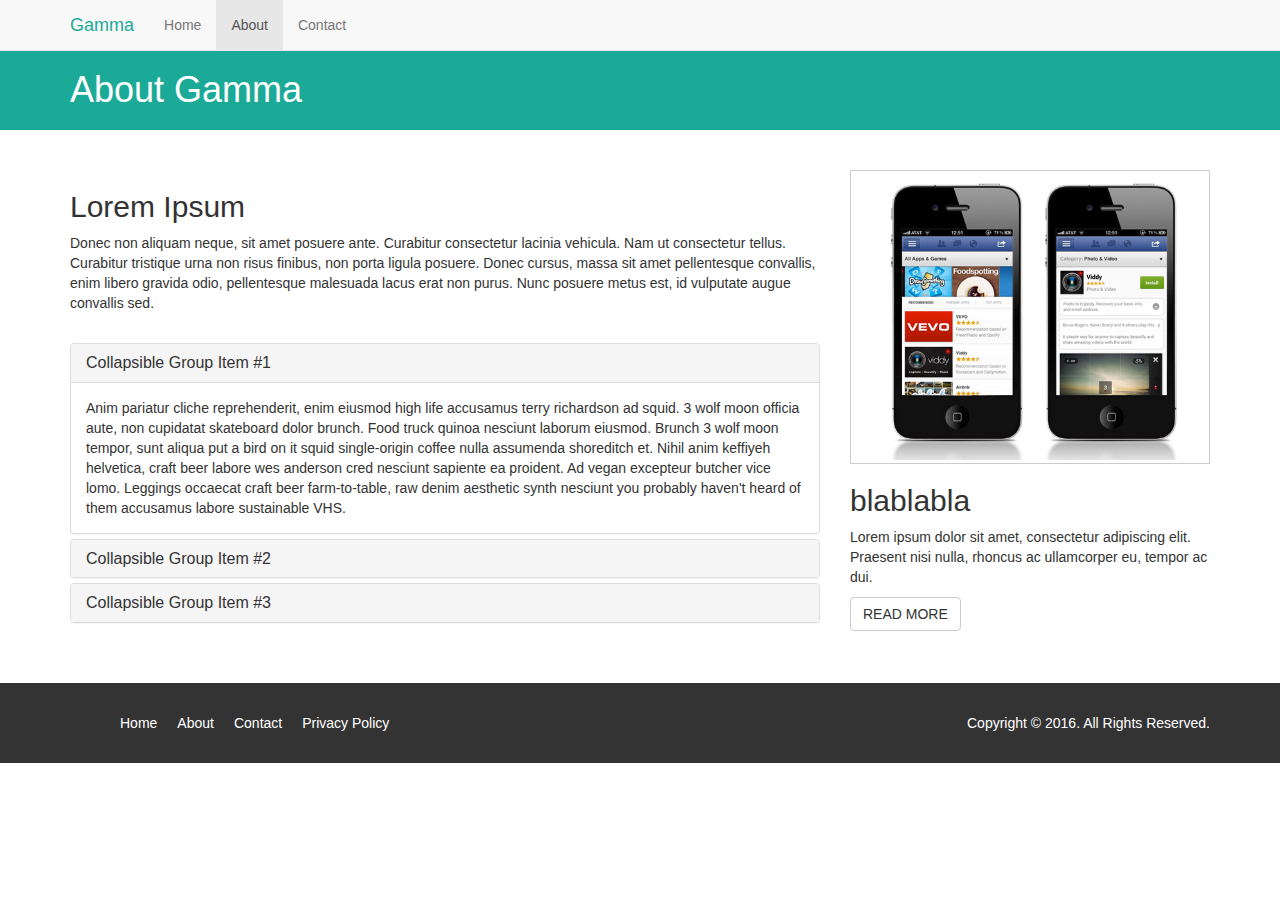
==== about.html @ f57f16d9 "- Added about & contact" ====
<!DOCTYPE html>
<html lang="en">
  <head>
    <meta charset="utf-8">
    <meta http-equiv="X-UA-Compatible" content="IE=edge">
    <!-- Responsive mobile -->
    <meta name="viewport" content="width=device-width, initial-scale=1">
    <!-- The above 3 meta tags *must* come first in the head; any other head content must come *after* these tags -->


    <title>Gama: About</title>

    <!-- Bootstrap core CSS -->
    <link href="css/bootstrap.css" rel="stylesheet">

    <!-- Own CSS -->
    <link href="css/style.css" rel = "stylesheet">

  </head>

  <body>
      <!-- White navbar -> default -->
    <nav class="navbar navbar-default navbar-fixed-top">
      <div class="container">
        <div class="navbar-header">
          <button type="button" class="navbar-toggle collapsed" data-toggle="collapse" data-target="#navbar" aria-expanded="false" aria-controls="navbar">
            <span class="sr-only">Toggle navigation</span>
            <span class="icon-bar"></span>
            <span class="icon-bar"></span>
            <span class="icon-bar"></span>
          </button>
          <a class="navbar-brand em-text" href="index.html">Gamma</a>
        </div>
        <div id="navbar" class="collapse navbar-collapse">
          <ul class="nav navbar-nav">
            <li><a href="index.html">Home</a></li>
            <li class="active"><a href="about.html">About</a></li>
            <li><a href="contact.html">Contact</a></li>
          </ul>
        </div><!--/.nav-collapse -->
      </div>
    </nav>

    <!-- Title bar -->
      <section id = "title-bar">
          <div class = "container">
              <div class = "row">
                  <div class = "col-md-12">
                      <h1>About Gamma</h1>
                  </div>
              </div><!-- ENDof row -->
          </div> <!-- ENDof Container -->
      </section>

   <!-- Section -->
      <section id = "about">
          <div class = "container">
              <div class = "row">
                  <div class = "col-md-8">
                      <h2>Lorem Ipsum</h2>
                      <p>Donec non aliquam neque, sit amet posuere ante. Curabitur consectetur lacinia vehicula. Nam ut consectetur tellus. Curabitur tristique urna non risus finibus, non porta ligula posuere. Donec cursus, massa sit amet pellentesque convallis, enim libero gravida odio, pellentesque malesuada lacus erat non purus. Nunc posuere metus est, id vulputate augue convallis sed. </p>
                      <br>

                    <!-- Panel collapse :accordion -->
                    <div class="panel-group" id="accordion" role="tablist" aria-multiselectable="true">
                      <div class="panel panel-default">
                        <div class="panel-heading" role="tab" id="headingOne">
                          <h4 class="panel-title">
                            <a role="button" data-toggle="collapse" data-parent="#accordion" href="#collapseOne" aria-expanded="true" aria-controls="collapseOne">
                              Collapsible Group Item #1
                            </a>
                          </h4>
                        </div>
                        <div id="collapseOne" class="panel-collapse collapse in" role="tabpanel" aria-labelledby="headingOne">
                          <div class="panel-body">
                            Anim pariatur cliche reprehenderit, enim eiusmod high life accusamus terry richardson ad squid. 3 wolf moon officia aute, non cupidatat skateboard dolor brunch. Food truck quinoa nesciunt laborum eiusmod. Brunch 3 wolf moon tempor, sunt aliqua put a bird on it squid single-origin coffee nulla assumenda shoreditch et. Nihil anim keffiyeh helvetica, craft beer labore wes anderson cred nesciunt sapiente ea proident. Ad vegan excepteur butcher vice lomo. Leggings occaecat craft beer farm-to-table, raw denim aesthetic synth nesciunt you probably haven't heard of them accusamus labore sustainable VHS.
                          </div>
                        </div>
                      </div>
                      <div class="panel panel-default">
                        <div class="panel-heading" role="tab" id="headingTwo">
                          <h4 class="panel-title">
                            <a class="collapsed" role="button" data-toggle="collapse" data-parent="#accordion" href="#collapseTwo" aria-expanded="false" aria-controls="collapseTwo">
                              Collapsible Group Item #2
                            </a>
                          </h4>
                        </div>
                        <div id="collapseTwo" class="panel-collapse collapse" role="tabpanel" aria-labelledby="headingTwo">
                          <div class="panel-body">
                            Anim pariatur cliche reprehenderit, enim eiusmod high life accusamus terry richardson ad squid. 3 wolf moon officia aute, non cupidatat skateboard dolor brunch. Food truck quinoa nesciunt laborum eiusmod. Brunch 3 wolf moon tempor, sunt aliqua put a bird on it squid single-origin coffee nulla assumenda shoreditch et. Nihil anim keffiyeh helvetica, craft beer labore wes anderson cred nesciunt sapiente ea proident. Ad vegan excepteur butcher vice lomo. Leggings occaecat craft beer farm-to-table, raw denim aesthetic synth nesciunt you probably haven't heard of them accusamus labore sustainable VHS.
                          </div>
                        </div>
                      </div>
                      <div class="panel panel-default">
                        <div class="panel-heading" role="tab" id="headingThree">
                          <h4 class="panel-title">
                            <a class="collapsed" role="button" data-toggle="collapse" data-parent="#accordion" href="#collapseThree" aria-expanded="false" aria-controls="collapseThree">
                              Collapsible Group Item #3
                            </a>
                          </h4>
                        </div>
                        <div id="collapseThree" class="panel-collapse collapse" role="tabpanel" aria-labelledby="headingThree">
                          <div class="panel-body">
                            Anim pariatur cliche reprehenderit, enim eiusmod high life accusamus terry richardson ad squid. 3 wolf moon officia aute, non cupidatat skateboard dolor brunch. Food truck quinoa nesciunt laborum eiusmod. Brunch 3 wolf moon tempor, sunt aliqua put a bird on it squid single-origin coffee nulla assumenda shoreditch et. Nihil anim keffiyeh helvetica, craft beer labore wes anderson cred nesciunt sapiente ea proident. Ad vegan excepteur butcher vice lomo. Leggings occaecat craft beer farm-to-table, raw denim aesthetic synth nesciunt you probably haven't heard of them accusamus labore sustainable VHS.
                          </div>
                        </div>
                      </div>
                    </div>

                  </div><!-- ENDof col-md-8 -->

                  <div class = "col-md-4">
                      <img src="img/demo1.jpg" class="demo">
                      <h2>blablabla</h2>
                      <p>Lorem ipsum dolor sit amet, consectetur adipiscing elit. Praesent nisi nulla, rhoncus ac ullamcorper eu, tempor ac dui. </p>
                      <a href="#" class="btn btn-default">READ MORE</a>
                  </div>

              </div><!-- ENDof row -->
          </div><!-- ENDof container -->
      </section>


      <!--Footer -->
      <footer>
          <div class = "container">
              <div class = "row">
                  <div class = "col-md-6">
                      <ul>
                          <li><a href = "#">Home</a></li>
                          <li><a href = "#">About</a></li>
                          <li><a href = "#">Contact</a></li>
                          <li><a href = "#">Privacy Policy</a></li>
                      </ul>
                  </div>

                  <div class = "col-md-6">
                      <p>Copyright &copy; 2016. All Rights Reserved.</p>
                  </div>
              </div>
          </div>
      </footer>


    <!-- Bootstrap core JavaScript
    ================================================== -->
    <!-- Placed at the end of the document so the pages load faster -->
    <script src="https://ajax.googleapis.com/ajax/libs/jquery/1.11.3/jquery.min.js"></script>
    <script>window.jQuery || document.write('<script src="../../assets/js/vendor/jquery.min.js"><\/script>')</script>
    <script src="js/bootstrap.js"></script>

  </body>
</html>
---- css/style.css ----
body {
  padding-top: 50px;
}

section {
    padding: 40px 0 40px 0;
}

footer {
    background: #333;
    color: #fff;
    padding: 30px 0 20px 0;
}

.em-text{
	color:#1caa98 !important;
}

.jumbotron{
    background: url(../img/site_showcase_bg.jpg) no-repeat top center;
    color: #fff;
    height: 598px;
    overflow: none;
}

.jumbotron img.app-btn{
    width: 40%;
    margin-right: 30px;
}

.jumbotron h1{
    margin-top: 60px;
}

.jumbotron p{
    margin-bottom: 40px;
}

.jumbotron img.showcase-img{
    width: 75%;
}

img.demo{
    width: 100%;
    padding: 3px;
    border: 1px solid #ccc;
}

section#feature{
    background: #1caa98; /* Green Color */
    color: #fff; /*text color -> white */
    padding: 40px;
    overflow: auto;
}

section#feature ul li {
    font-size : 22px;
    list-style: none;
    line-height: 2em;
}

section#title-bar{
    padding: 0;
    margin: 0;
    height: 80px;
    background: #1caa98;
    color: #fff;
}

section#title-bar h1{
    margin-bottom: 20px;
}

footer li {
    float: left;
    padding: 0 10px 0 10px;
    list-style: none;
}

footer a{
    color: #fff;
}

footer p{
    float: right;
}
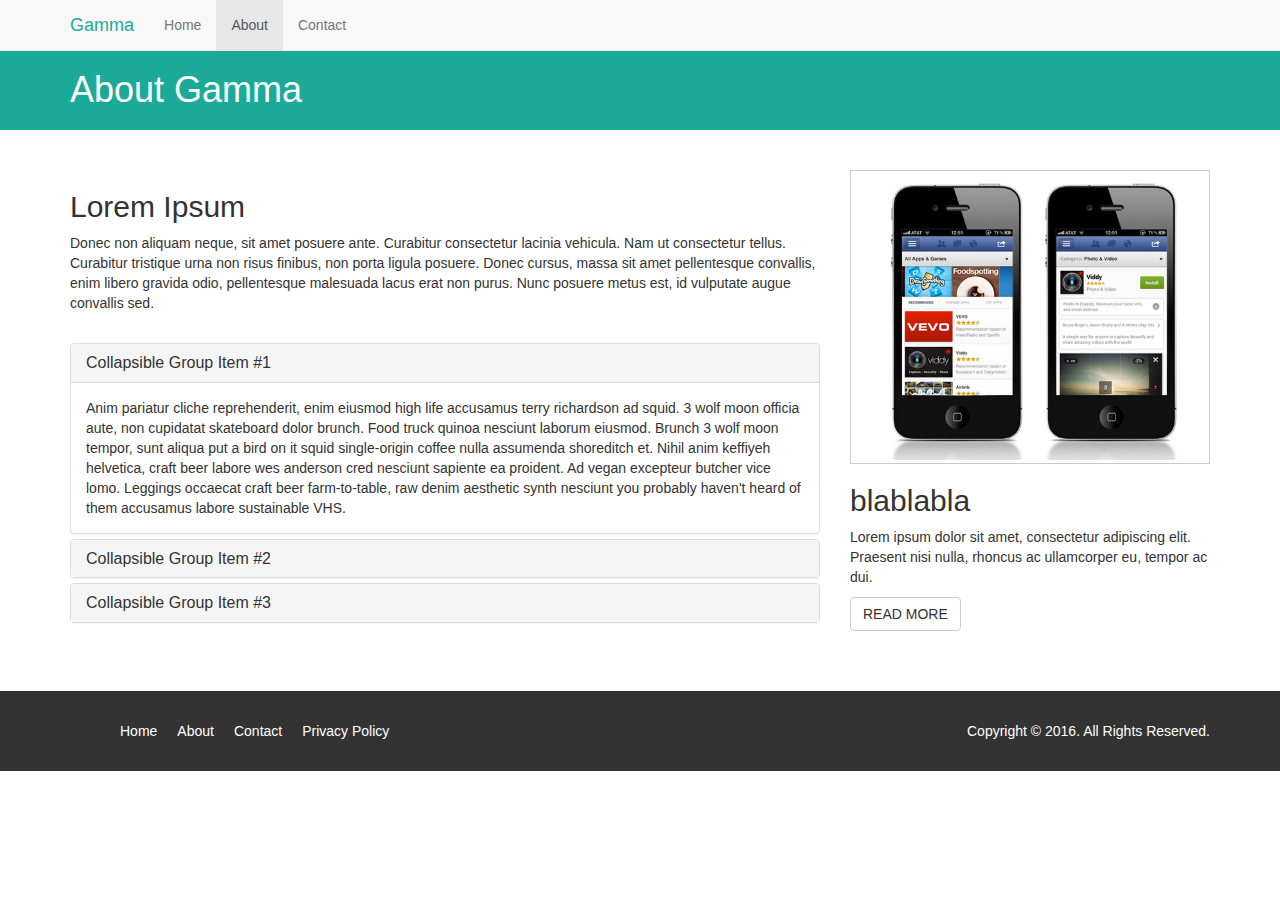
==== commit e653faae: "- Mobile Optimization" ====
--- a/about.html
+++ b/about.html
@@ -121,20 +121,20 @@
       </section>
 
 
-      <!--Footer -->
+       <!--Footer -->
       <footer>
           <div class = "container">
               <div class = "row">
-                  <div class = "col-md-6">
+                  <div class = "col-md-6 col-xs-12">
                       <ul>
-                          <li><a href = "#">Home</a></li>
-                          <li><a href = "#">About</a></li>
-                          <li><a href = "#">Contact</a></li>
+                          <li><a href = "index.html">Home</a></li>
+                          <li><a href = "about.html">About</a></li>
+                          <li><a href = "contact.html">Contact</a></li>
                           <li><a href = "#">Privacy Policy</a></li>
                       </ul>
                   </div>
 
-                  <div class = "col-md-6">
+                  <div class = "col-md-6 col-xs-12">
                       <p>Copyright &copy; 2016. All Rights Reserved.</p>
                   </div>
               </div>
--- a/css/style.css
+++ b/css/style.css
@@ -12,12 +12,16 @@
     padding: 30px 0 20px 0;
 }
 
+.col-md-4{
+    margin-bottom: 20px;
+}
+
 .em-text{
 	color:#1caa98 !important;
 }
 
 .jumbotron{
-    background: url(../img/site_showcase_bg.jpg) no-repeat top center;
+    background: #1b222a url(../img/site_showcase_bg.jpg) no-repeat top center;
     color: #fff;
     height: 598px;
     overflow: none;
@@ -53,6 +57,11 @@
     overflow: auto;
 }
 
+section#feature ul{
+    padding: 0;
+    margin: 0;
+}
+
 section#feature ul li {
     font-size : 22px;
     list-style: none;
@@ -84,3 +93,71 @@
 footer p{
     float: right;
 }
+
+/* MEDIA QUERIES */
+
+/* Below 1200px */
+@media(max-width: 1200px){
+}
+
+/* Below 991px */
+@media(max-width: 991px){
+    .showcase-img{
+        display: none;
+    }
+}
+
+/* Between 768 - 990px*/
+@media(min-width: 768px) and (max-width: 990px){
+    .jumbotron img.app-btn{
+        width: 30%;
+    }
+
+    .jumbotron{
+        height: 400px !important;
+        background-size: 100% 100%;
+    }
+
+    .jumbotron h1{
+        margin-top: 10px;
+    }
+}
+
+/* Below 768px */
+@media(max-width: 768px){
+      .jumbotron{
+        height: 350px !important;
+        background-size: 100% 100%;
+    }
+
+     .jumbotron h1{
+        margin-top: 10px;
+    }
+}
+
+/* For Mobile */
+
+/* Below 500px */
+@media(max-width: 500px){
+     .jumbotron{
+        height: 450px !important;
+        background-image: none;
+        text-align: center;
+    }
+
+    .jumbotron img.app-btn{
+        width: 60%;
+        margin: 0 auto 30px auto;
+        display: block;
+    }
+
+    section#feature ul li{
+        font-size: 19px !important;
+    }
+
+    footer p{
+        float: none;
+        text-align: center;
+        padding-top: 20px;
+    }
+}
